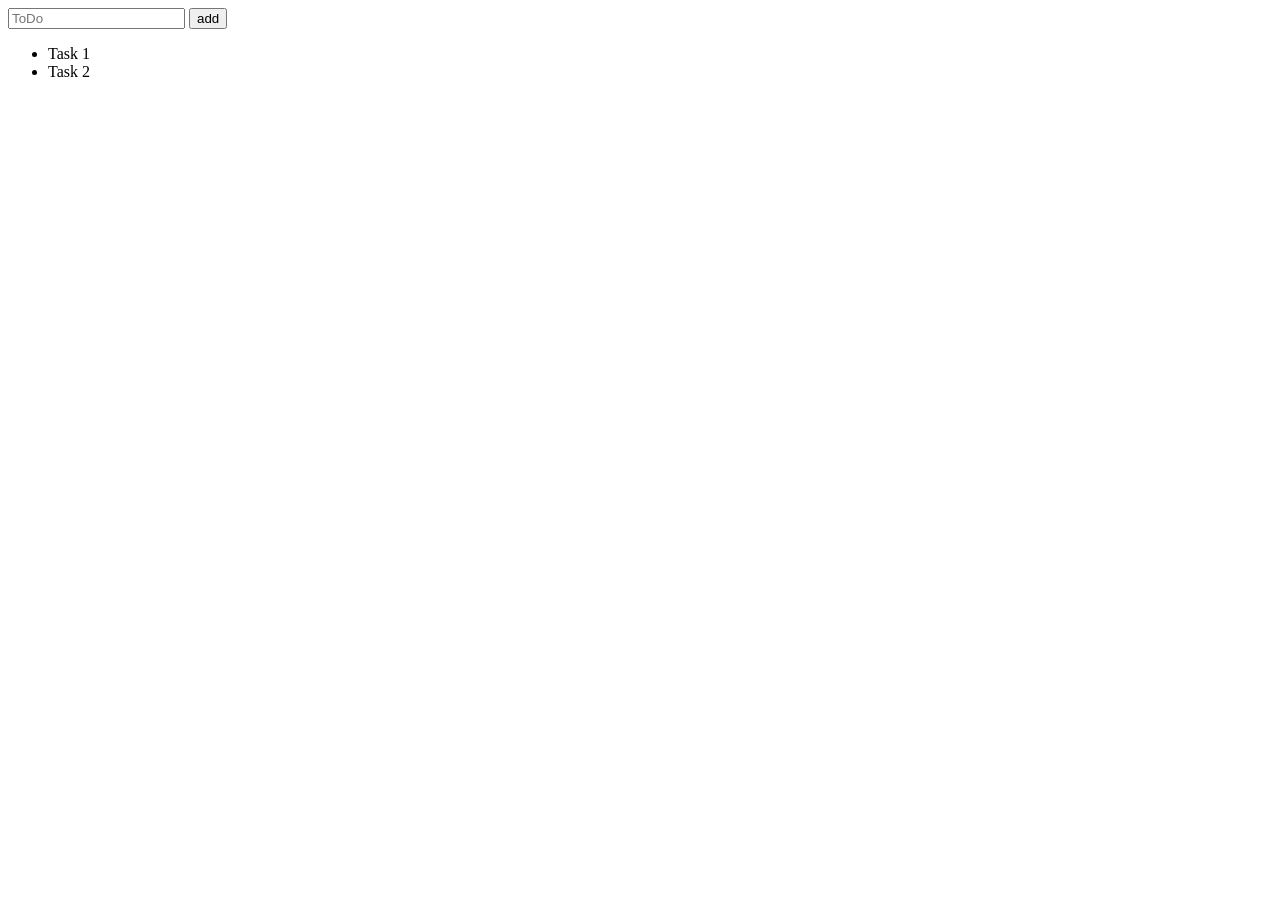
==== to do.html @ aa2787a3 "to do application" ====
<!DOCTYPE html>
<html lang="en">
<head>
    <meta charset="UTF-8">
    <meta name="viewport" content="width=device-width, initial-scale=1.0">
    <title>Document</title>
</head>
<body>
    <input type="text" placeholder="ToDo" id="taskinput">
    <button onclick="addTask()">add</button>
    <ul id="tasklist">
        <li>Task 1</li>
        <li>Task 2</li>
        
        <script src="to do.js"></script>
    </body>
</html>
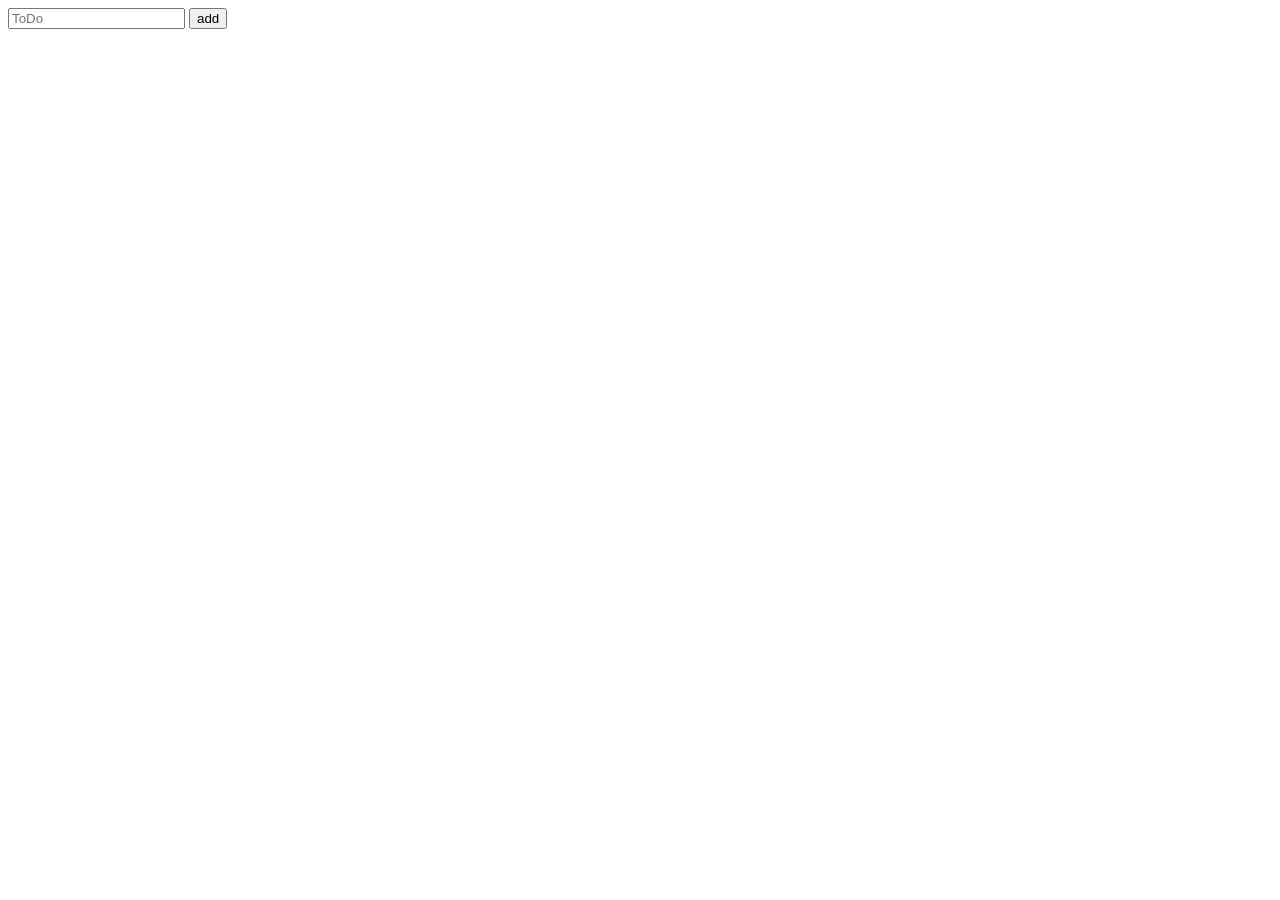
==== commit 700be7e1: "clean one" ====
--- a/to do.html
+++ b/to do.html
@@ -9,8 +9,6 @@
     <input type="text" placeholder="ToDo" id="taskinput">
     <button onclick="addTask()">add</button>
     <ul id="tasklist">
-        <li>Task 1</li>
-        <li>Task 2</li>
         
         <script src="to do.js"></script>
     </body>
